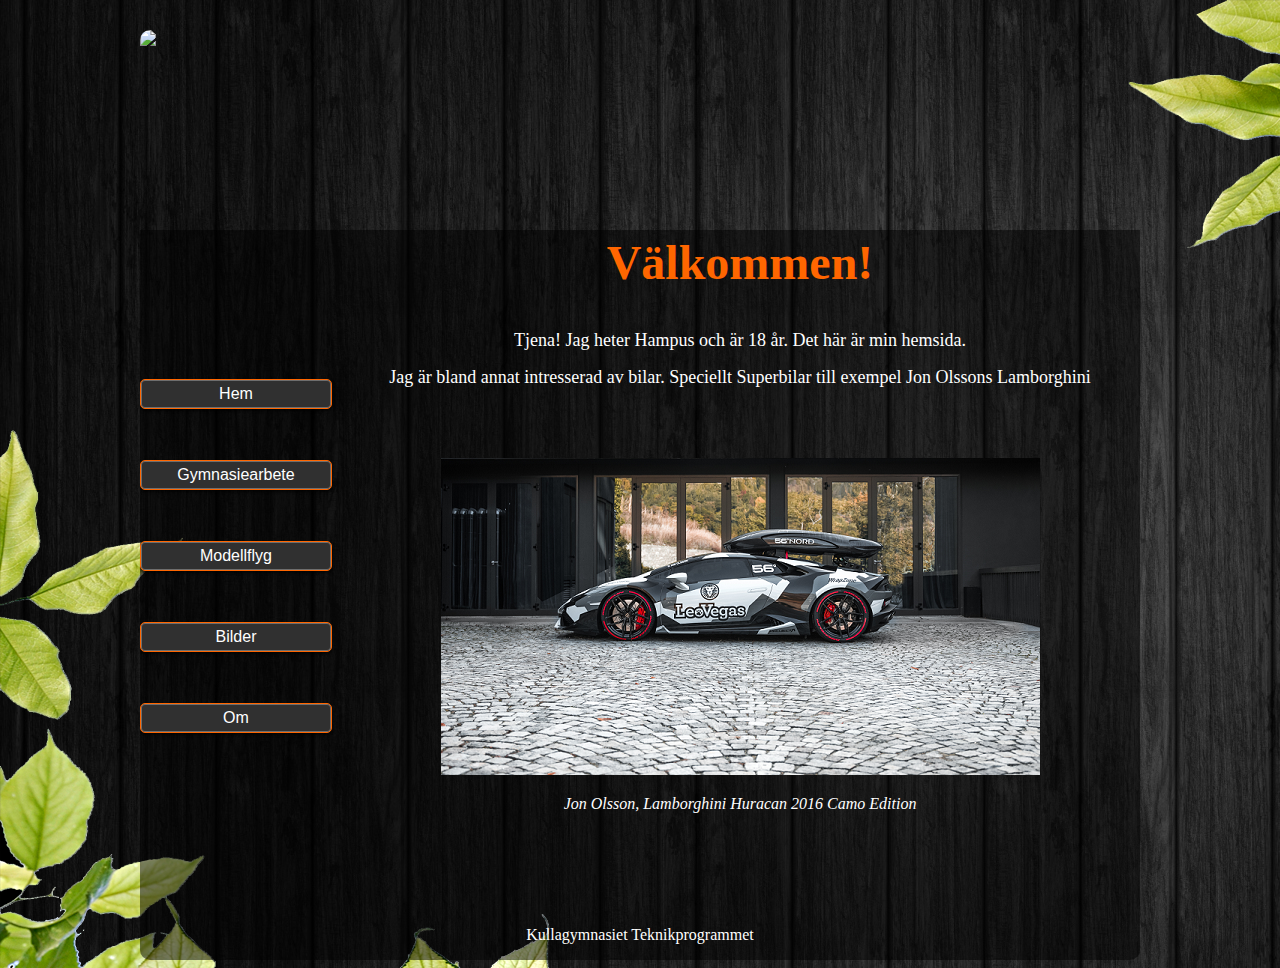
==== index.html @ 42a830ca "Update" ====
<!DOCTYPE html>
<head>

<meta http-equiv="content-type" name="viewport" content="width=device-width, initial-scale=1">
<meta charset="utf-8">


<link rel="stylesheet" type="text/css" href="layout.css">

<link rel="stylesheet" media="screen and (min-width: 1000px)" href="layout3.css">
<link rel="stylesheet" media="screen and (min-width: 501px) and (max-width: 999px)" href="layout.css">
<link rel="stylesheet" media="screen and (min-width: 300px) and (max-width: 500px)" href="layout.css">

<title>Hem</title>
</head>

<body>
<div class="blended_grid">
<div class="pageHeader">

<a href="index.html"><img src="img/PanoramaHead.jpg"></a>

</div>
<div class="pageLeftMenu">

<ul id="meny">
 <br>
 <br>
 <br>
 <br>
 <br>
 <br>
 <br>
 <br>
 <li><a href="index.html">Hem</a></li><br><br>
 <li><a href="gymnasiearbete.html">Gymnasiearbete</a></li><br><br>
 <li><a href="modellflyg.html">Modellflyg</a></li><br><br>
 <li><a href="bilder.html">Bilder</a></li><br><br>
 <li><a href="om.html">Om</a></li><br><br>
 </ul>

</div>
<div class="pageContent">

<center>
<h1><font color="#ff6600" size="16px"> Välkommen! </font></h1>

<br>

<p><font color="white" size="4px"> Tjena! Jag heter Hampus och är 18 år. Det här är min hemsida. </font></p>
<p><font color="white" size="4px"> Jag är bland annat intresserad av bilar. Speciellt Superbilar till exempel Jon Olssons Lamborghini </font></p>

<br>
<br>
<br>

<img id="Lambo" src="img/CasaLambo.png">
<p><font color="white"> <i> Jon Olsson, Lamborghini Huracan 2016 Camo Edition </i> </font></p>
</center>

</div>
<div class="pageFooter">

<center>
<p><font color="white"> Kullagymnasiet Teknikprogrammet </p>
</center>

</div>
</div>


</body>
</html>
---- layout.css ----
body{
	padding : 1;
	margin : 1;
	border : 0;
	background: url(img/Background.jpg);
}

@media all {


.blended_grid{
	display : block;
	width : 1000px;
	overflow : auto;
	margin : 30px auto 0 auto;
	border-radius: 10px;
}

.pageHeader{
	background6: url(img/PanoramaHead.jpg);
	float : left;
	clear : none;
	height : 200px;
	width : 1000px;
}


.pageLeftMenu{
	background-color : rgba(0, 0, 0, 0.5);
	float : left;
	clear : none;
	height : 680px;
	width : 200px;
}


.pageContent{
	background-color : rgba(0, 0, 0, 0.5);
	float : left;
	clear : none;
	height : 680px;
	width : 800px;
	padding: ;
}


.pageFooter{
	background-color : rgba(0, 0, 0, 0.5);
	float : left;
	clear : none;
	height : 50px;
	width : 1000px;
}

h1 {
	font-size: 8px;
}

/* CSS Meny, olika inställningar */
ul {
	margin: 0;
	padding: 0;
}


#meny li {
	list-style: none;
	margin: 5px 0 10px 0;
}


#meny li a {
	display: block;
	width: 170px;
	margin: 0;
	padding: 5px 10px 5px 10px;
	text-align: center;
	font-family: "Lucida Grande", "Lucida Sans Unicode", Helvetica, Arial, sans-serif;
	font-size: 16px;
	color: #303030;
	border-radius: 5px;
	border: 1px solid #ff6600;
	background: #303030;
	box-shadow: inset 0 0 0 1px rgba(255, 255, 255, 0.3), 0 2px 3px rgba(0,0,0,0.70);
}


#meny li a:hover {
	cursor: pointer;
	background: #ff6600;
	color: white;
}


#meny a:link, #meny a:visited {
	color: rgba(255,255,255,1);
	text-decoration: none;
}


#meny a:active {
	color: #ff6600;
}


#meny a#current {
	background: rgba(85,137,48,1);
}


/* Länkar visas som vanlig text */
a {
	text-decoration: none;
}

/* Text under bild i Lightbox */
#bildtext {
	text-align: center;
	font: Arial;
	font-size: 20px;
	color: white;
}

/* Bilder */
.thumb {
	max-width: 60%;
	max-height: 60%;
 }
 
 #photos {
	 line-height: 5;
	 column-count: 4;
 }
 
 #photos img {
	 width: 186px;
	 height: 60px;
 }

/* Lightbox "Gallery" */
.lightbox {
	display: none;
	
	position: fixed;
	z-index: 999;
	width: 100%;
	height: 100%;
	top: 0;
	left: 0;
	background: rgba(0,0,0,0.6);
}

/* Bild i Lightbox */
.lightbox img {
	max-width: 100%;
	max-height: 100%;
	margin-top: 15%;
}

/*  */
.lightbox:target {
	outline: none;
	display: block;
}

}

/* ----------- iPhone 6 ----------- */

/* Portrait and Landscape */
@media screen only 
  and (min-device-width: 375px) 
  and (max-device-width: 667px) 
  and (-webkit-min-device-pixel-ratio: 2) { 

}

/* Portrait */
@media screen only 
  and (min-device-width: 375px) 
  and (max-device-width: 667px) 
  and (-webkit-min-device-pixel-ratio: 2)
  and (orientation: portrait) { 

}

/* Landscape */
@media screen only  
  and (min-device-width: 375px) 
  and (max-device-width: 667px) 
  and (-webkit-min-device-pixel-ratio: 2)
  and (orientation: landscape) { 

}

/* ----------- iPhone 6+ ----------- */

/* Portrait and Landscape */
@media screen only  
  and (min-device-width: 414px) 
  and (max-device-width: 736px) 
  and (-webkit-min-device-pixel-ratio: 3) { 

}

/* Portrait */
@media screen only  
  and (min-device-width: 414px) 
  and (max-device-width: 736px) 
  and (-webkit-min-device-pixel-ratio: 3)
  and (orientation: portrait) { 

}

/* Landscape */
@media screen only 
  and (min-device-width: 414px) 
  and (max-device-width: 736px) 
  and (-webkit-min-device-pixel-ratio: 3)
  and (orientation: landscape) { 

}

/* ----------- Non-Retina Screens ----------- */
@media screen 
  and (min-device-width: 1200px) 
  and (max-device-width: 1600px) 
  and (-webkit-min-device-pixel-ratio: 1) { 
}

/* ----------- Retina Screens ----------- */
@media screen 
  and (min-device-width: 1200px) 
  and (max-device-width: 1600px) 
  and (-webkit-min-device-pixel-ratio: 2)
  and (min-resolution: 192dpi) { 
}
---- layout3.css ----
body{
	padding : 1;
	margin : 1;
	border : 0;
	background: url(img/Background1.png);
}
 
.blended_grid{
	display : block;
	width : 1000px;
	overflow : auto;
	margin : 30px auto 0 auto;
	border-radius: 10px;
}

.pageHeader{
	background6: url(PanoramaHead.jpg);
	float : left;
	clear : none;
	height : 200px;
	width : 1000px;
}


.pageLeftMenu{
	background-color : rgba(0, 0, 0, 0.5);
	float : left;
	clear : none;
	height : 680px;
	width : 200px;
}


.pageContent{
	background-color : rgba(0, 0, 0, 0.5);
	float : left;
	clear : none;
	height : 680px;
	width : 800px;
	padding: ;
}


.pageFooter{
	background-color : rgba(0, 0, 0, 0.5);
	float : left;
	clear : none;
	height : 50px;
	width : 1000px;
}

/* CSS Meny, olika inställningar */
ul {
	margin: 0;
	padding: 0;
}


#meny li {
	list-style: none;
	margin: 5px 0 10px 0;
}


#meny li a {
	display: block;
	width: 170px;
	margin: 0;
	padding: 5px 10px 5px 10px;
	text-align: center;
	font-family: "Lucida Grande", "Lucida Sans Unicode", Helvetica, Arial, sans-serif;
	font-size: 16px;
	color: #303030;
	border-radius: 5px;
	border: 1px solid #ff6600;
	background: #303030;
	box-shadow: inset 0 0 0 1px rgba(255, 255, 255, 0.3), 0 2px 3px rgba(0,0,0,0.70);
}


#meny li a:hover {
	cursor: pointer;
	background: #ff6600;
	color: white;
}


#meny a:link, #meny a:visited {
	color: rgba(255,255,255,1);
	text-decoration: none;
}


#meny a:active {
	color: #ff6600;
}


#meny a#current {
	background: rgba(85,137,48,1);
}


/* Länkar visas som vanlig text */
a {
	text-decoration: none;
}

/* Text under bild i Lightbox */
#bildtext {
	text-align: center;
	font: Arial;
	font-size: 20px;
	color: white;
}

/* Bilder */
.thumb {
	max-width: 60%;
	max-height: 60%;
 }
 
 #photos {
	 line-height: 5;
	 column-count: 4;
 }
 
 #photos img {
	 width: 186px;
	 height: 60px;
 }

/* Lightbox "Gallery" */
.lightbox {
	display: none;
	
	position: fixed;
	z-index: 999;
	width: 100%;
	height: 100%;
	top: 0;
	left: 0;
	background: rgba(0,0,0,0.6);
}

/* Bild i Lightbox */
.lightbox img {
	max-width: 100%;
	max-height: 100%;
	margin-top: 15%;
}

/*  */
.lightbox:target {
	outline: none;
	display: block;
}
---- layout.css ----
body{
	padding : 1;
	margin : 1;
	border : 0;
	background: url(img/Background.jpg);
}

@media all {


.blended_grid{
	display : block;
	width : 1000px;
	overflow : auto;
	margin : 30px auto 0 auto;
	border-radius: 10px;
}

.pageHeader{
	background6: url(img/PanoramaHead.jpg);
	float : left;
	clear : none;
	height : 200px;
	width : 1000px;
}


.pageLeftMenu{
	background-color : rgba(0, 0, 0, 0.5);
	float : left;
	clear : none;
	height : 680px;
	width : 200px;
}


.pageContent{
	background-color : rgba(0, 0, 0, 0.5);
	float : left;
	clear : none;
	height : 680px;
	width : 800px;
	padding: ;
}


.pageFooter{
	background-color : rgba(0, 0, 0, 0.5);
	float : left;
	clear : none;
	height : 50px;
	width : 1000px;
}

h1 {
	font-size: 8px;
}

/* CSS Meny, olika inställningar */
ul {
	margin: 0;
	padding: 0;
}


#meny li {
	list-style: none;
	margin: 5px 0 10px 0;
}


#meny li a {
	display: block;
	width: 170px;
	margin: 0;
	padding: 5px 10px 5px 10px;
	text-align: center;
	font-family: "Lucida Grande", "Lucida Sans Unicode", Helvetica, Arial, sans-serif;
	font-size: 16px;
	color: #303030;
	border-radius: 5px;
	border: 1px solid #ff6600;
	background: #303030;
	box-shadow: inset 0 0 0 1px rgba(255, 255, 255, 0.3), 0 2px 3px rgba(0,0,0,0.70);
}


#meny li a:hover {
	cursor: pointer;
	background: #ff6600;
	color: white;
}


#meny a:link, #meny a:visited {
	color: rgba(255,255,255,1);
	text-decoration: none;
}


#meny a:active {
	color: #ff6600;
}


#meny a#current {
	background: rgba(85,137,48,1);
}


/* Länkar visas som vanlig text */
a {
	text-decoration: none;
}

/* Text under bild i Lightbox */
#bildtext {
	text-align: center;
	font: Arial;
	font-size: 20px;
	color: white;
}

/* Bilder */
.thumb {
	max-width: 60%;
	max-height: 60%;
 }
 
 #photos {
	 line-height: 5;
	 column-count: 4;
 }
 
 #photos img {
	 width: 186px;
	 height: 60px;
 }

/* Lightbox "Gallery" */
.lightbox {
	display: none;
	
	position: fixed;
	z-index: 999;
	width: 100%;
	height: 100%;
	top: 0;
	left: 0;
	background: rgba(0,0,0,0.6);
}

/* Bild i Lightbox */
.lightbox img {
	max-width: 100%;
	max-height: 100%;
	margin-top: 15%;
}

/*  */
.lightbox:target {
	outline: none;
	display: block;
}

}

/* ----------- iPhone 6 ----------- */

/* Portrait and Landscape */
@media screen only 
  and (min-device-width: 375px) 
  and (max-device-width: 667px) 
  and (-webkit-min-device-pixel-ratio: 2) { 

}

/* Portrait */
@media screen only 
  and (min-device-width: 375px) 
  and (max-device-width: 667px) 
  and (-webkit-min-device-pixel-ratio: 2)
  and (orientation: portrait) { 

}

/* Landscape */
@media screen only  
  and (min-device-width: 375px) 
  and (max-device-width: 667px) 
  and (-webkit-min-device-pixel-ratio: 2)
  and (orientation: landscape) { 

}

/* ----------- iPhone 6+ ----------- */

/* Portrait and Landscape */
@media screen only  
  and (min-device-width: 414px) 
  and (max-device-width: 736px) 
  and (-webkit-min-device-pixel-ratio: 3) { 

}

/* Portrait */
@media screen only  
  and (min-device-width: 414px) 
  and (max-device-width: 736px) 
  and (-webkit-min-device-pixel-ratio: 3)
  and (orientation: portrait) { 

}

/* Landscape */
@media screen only 
  and (min-device-width: 414px) 
  and (max-device-width: 736px) 
  and (-webkit-min-device-pixel-ratio: 3)
  and (orientation: landscape) { 

}

/* ----------- Non-Retina Screens ----------- */
@media screen 
  and (min-device-width: 1200px) 
  and (max-device-width: 1600px) 
  and (-webkit-min-device-pixel-ratio: 1) { 
}

/* ----------- Retina Screens ----------- */
@media screen 
  and (min-device-width: 1200px) 
  and (max-device-width: 1600px) 
  and (-webkit-min-device-pixel-ratio: 2)
  and (min-resolution: 192dpi) { 
}
---- layout.css ----
body{
	padding : 1;
	margin : 1;
	border : 0;
	background: url(img/Background.jpg);
}

@media all {


.blended_grid{
	display : block;
	width : 1000px;
	overflow : auto;
	margin : 30px auto 0 auto;
	border-radius: 10px;
}

.pageHeader{
	background6: url(img/PanoramaHead.jpg);
	float : left;
	clear : none;
	height : 200px;
	width : 1000px;
}


.pageLeftMenu{
	background-color : rgba(0, 0, 0, 0.5);
	float : left;
	clear : none;
	height : 680px;
	width : 200px;
}


.pageContent{
	background-color : rgba(0, 0, 0, 0.5);
	float : left;
	clear : none;
	height : 680px;
	width : 800px;
	padding: ;
}


.pageFooter{
	background-color : rgba(0, 0, 0, 0.5);
	float : left;
	clear : none;
	height : 50px;
	width : 1000px;
}

h1 {
	font-size: 8px;
}

/* CSS Meny, olika inställningar */
ul {
	margin: 0;
	padding: 0;
}


#meny li {
	list-style: none;
	margin: 5px 0 10px 0;
}


#meny li a {
	display: block;
	width: 170px;
	margin: 0;
	padding: 5px 10px 5px 10px;
	text-align: center;
	font-family: "Lucida Grande", "Lucida Sans Unicode", Helvetica, Arial, sans-serif;
	font-size: 16px;
	color: #303030;
	border-radius: 5px;
	border: 1px solid #ff6600;
	background: #303030;
	box-shadow: inset 0 0 0 1px rgba(255, 255, 255, 0.3), 0 2px 3px rgba(0,0,0,0.70);
}


#meny li a:hover {
	cursor: pointer;
	background: #ff6600;
	color: white;
}


#meny a:link, #meny a:visited {
	color: rgba(255,255,255,1);
	text-decoration: none;
}


#meny a:active {
	color: #ff6600;
}


#meny a#current {
	background: rgba(85,137,48,1);
}


/* Länkar visas som vanlig text */
a {
	text-decoration: none;
}

/* Text under bild i Lightbox */
#bildtext {
	text-align: center;
	font: Arial;
	font-size: 20px;
	color: white;
}

/* Bilder */
.thumb {
	max-width: 60%;
	max-height: 60%;
 }
 
 #photos {
	 line-height: 5;
	 column-count: 4;
 }
 
 #photos img {
	 width: 186px;
	 height: 60px;
 }

/* Lightbox "Gallery" */
.lightbox {
	display: none;
	
	position: fixed;
	z-index: 999;
	width: 100%;
	height: 100%;
	top: 0;
	left: 0;
	background: rgba(0,0,0,0.6);
}

/* Bild i Lightbox */
.lightbox img {
	max-width: 100%;
	max-height: 100%;
	margin-top: 15%;
}

/*  */
.lightbox:target {
	outline: none;
	display: block;
}

}

/* ----------- iPhone 6 ----------- */

/* Portrait and Landscape */
@media screen only 
  and (min-device-width: 375px) 
  and (max-device-width: 667px) 
  and (-webkit-min-device-pixel-ratio: 2) { 

}

/* Portrait */
@media screen only 
  and (min-device-width: 375px) 
  and (max-device-width: 667px) 
  and (-webkit-min-device-pixel-ratio: 2)
  and (orientation: portrait) { 

}

/* Landscape */
@media screen only  
  and (min-device-width: 375px) 
  and (max-device-width: 667px) 
  and (-webkit-min-device-pixel-ratio: 2)
  and (orientation: landscape) { 

}

/* ----------- iPhone 6+ ----------- */

/* Portrait and Landscape */
@media screen only  
  and (min-device-width: 414px) 
  and (max-device-width: 736px) 
  and (-webkit-min-device-pixel-ratio: 3) { 

}

/* Portrait */
@media screen only  
  and (min-device-width: 414px) 
  and (max-device-width: 736px) 
  and (-webkit-min-device-pixel-ratio: 3)
  and (orientation: portrait) { 

}

/* Landscape */
@media screen only 
  and (min-device-width: 414px) 
  and (max-device-width: 736px) 
  and (-webkit-min-device-pixel-ratio: 3)
  and (orientation: landscape) { 

}

/* ----------- Non-Retina Screens ----------- */
@media screen 
  and (min-device-width: 1200px) 
  and (max-device-width: 1600px) 
  and (-webkit-min-device-pixel-ratio: 1) { 
}

/* ----------- Retina Screens ----------- */
@media screen 
  and (min-device-width: 1200px) 
  and (max-device-width: 1600px) 
  and (-webkit-min-device-pixel-ratio: 2)
  and (min-resolution: 192dpi) { 
}
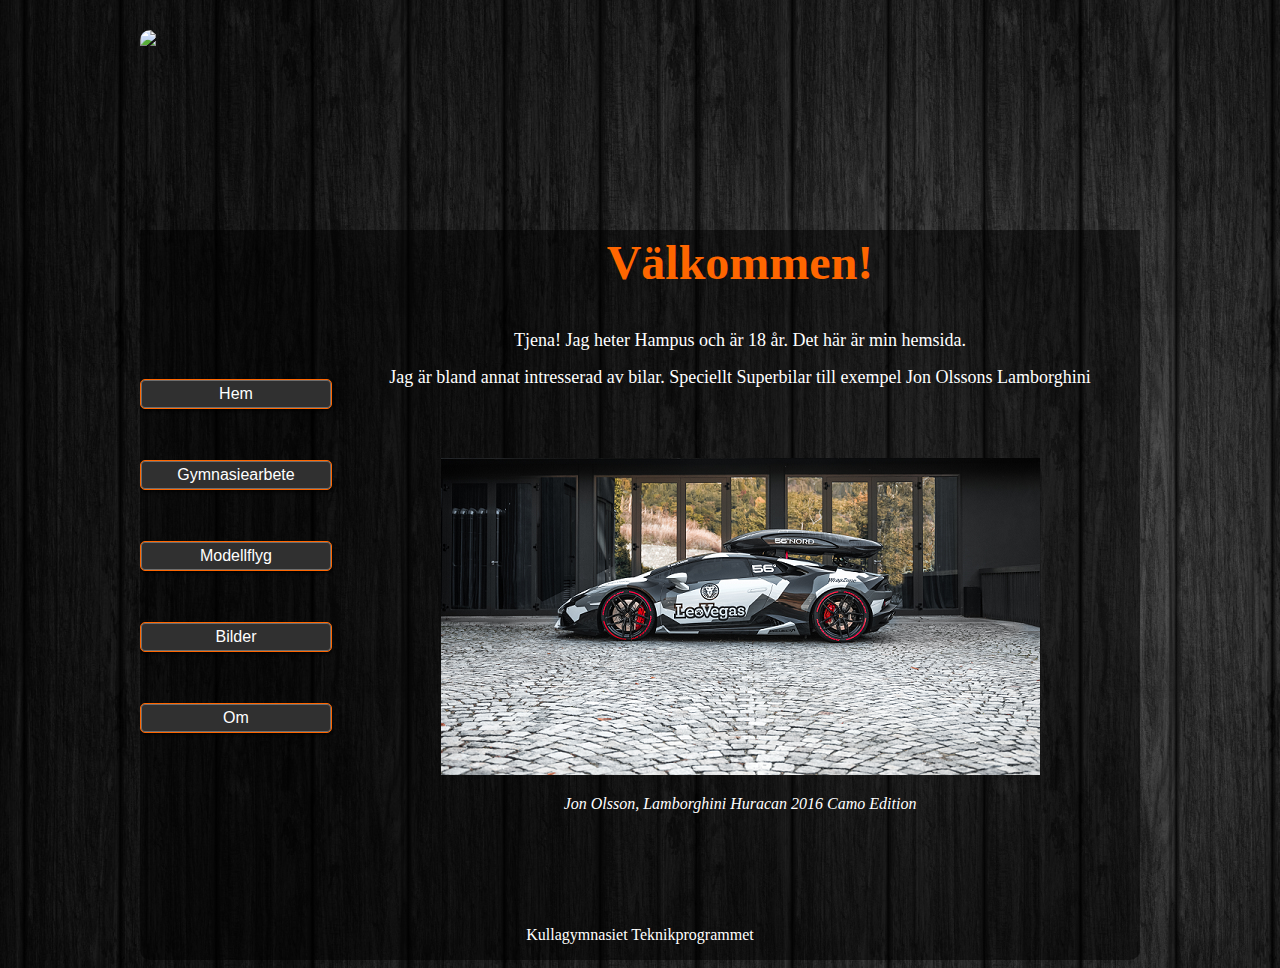
==== commit 97102d5d: "Media Update - Desktop, Laptop, iPhone 6" ====
--- a/index.html
+++ b/index.html
@@ -5,11 +5,11 @@
 <meta charset="utf-8">
 
 
-<link rel="stylesheet" type="text/css" href="layout.css">
+<link rel="stylesheet" type="text/css" href="layout33.css">
 
-<link rel="stylesheet" media="screen and (min-width: 1000px)" href="layout3.css">
-<link rel="stylesheet" media="screen and (min-width: 501px) and (max-width: 999px)" href="layout.css">
-<link rel="stylesheet" media="screen and (min-width: 300px) and (max-width: 500px)" href="layout.css">
+<link rel="stylesheet" media="screen and (min-width: 1600px) and (max-device-width: 2000px)" href="layout3.css">
+<link rel="stylesheet" media="screen and (min-width: 1200px) and (max-width: 2000px)" href="layout2.css">
+<link rel="stylesheet" media="screen and (min-width: 375px) and (max-width: 667px)" href="layout.css">
 
 <title>Hem</title>
 </head>
--- a/layout2.css
+++ b/layout2.css
@@ -0,0 +1,170 @@
+body{
+	padding : 1;
+	margin : 1;
+	border : 0;
+	background: url(img/Background.jpg);
+}
+
+/* ----------- Laptops Non-Retina ----------- */
+@media screen 
+  and (min-device-width: 1200px) 
+  and (max-device-width: 1600px) 
+  and (-webkit-min-device-pixel-ratio: 1) {
+
+	
+.blended_grid{
+	display : block;
+	width : 1000px;
+	overflow : auto;
+	margin : 30px auto 0 auto;
+	border-radius: 10px;
+}
+
+.pageHeader{
+	background6: url(img/PanoramaHead.jpg);
+	float : left;
+	clear : none;
+	height : 200px;
+	width : 1000px;
+}
+
+
+.pageLeftMenu{
+	background-color : rgba(0, 0, 0, 0.5);
+	float : left;
+	clear : none;
+	height : 680px;
+	width : 200px;
+}
+
+
+.pageContent{
+	background-color : rgba(0, 0, 0, 0.5);
+	float : left;
+	clear : none;
+	height : 680px;
+	width : 800px;
+	padding: ;
+}
+
+
+.pageFooter{
+	background-color : rgba(0, 0, 0, 0.5);
+	float : left;
+	clear : none;
+	height : 50px;
+	width : 1000px;
+}
+
+h1 {
+	font-size: 8px;
+}
+
+/* CSS Meny, olika inställningar */
+ul {
+	margin: 0;
+	padding: 0;
+}
+
+
+#meny li {
+	list-style: none;
+	margin: 5px 0 10px 0;
+}
+
+
+#meny li a {
+	display: block;
+	width: 170px;
+	margin: 0;
+	padding: 5px 10px 5px 10px;
+	text-align: center;
+	font-family: "Lucida Grande", "Lucida Sans Unicode", Helvetica, Arial, sans-serif;
+	font-size: 16px;
+	color: #303030;
+	border-radius: 5px;
+	border: 1px solid #ff6600;
+	background: #303030;
+	box-shadow: inset 0 0 0 1px rgba(255, 255, 255, 0.3), 0 2px 3px rgba(0,0,0,0.70);
+}
+
+
+#meny li a:hover {
+	cursor: pointer;
+	background: #ff6600;
+	color: white;
+}
+
+
+#meny a:link, #meny a:visited {
+	color: rgba(255,255,255,1);
+	text-decoration: none;
+}
+
+
+#meny a:active {
+	color: #ff6600;
+}
+
+
+#meny a#current {
+	background: rgba(85,137,48,1);
+}
+
+
+/* Länkar visas som vanlig text */
+a {
+	text-decoration: none;
+}
+
+/* Text under bild i Lightbox */
+#bildtext {
+	text-align: center;
+	font: Arial;
+	font-size: 20px;
+	color: white;
+}
+
+/* Bilder */
+.thumb {
+	max-width: 60%;
+	max-height: 60%;
+ }
+ 
+ #photos {
+	 line-height: 5;
+	 column-count: 4;
+ }
+ 
+ #photos img {
+	 width: 186px;
+	 height: 60px;
+ }
+
+/* Lightbox "Gallery" */
+.lightbox {
+	display: none;
+	
+	position: fixed;
+	z-index: 999;
+	width: 100%;
+	height: 100%;
+	top: 0;
+	left: 0;
+	background: rgba(0,0,0,0.6);
+}
+
+/* Bild i Lightbox */
+.lightbox img {
+	max-width: 100%;
+	max-height: 100%;
+	margin-top: 15%;
+}
+
+/*  */
+.lightbox:target {
+	outline: none;
+	display: block;
+}
+
+}--- a/layout.css
+++ b/layout.css
@@ -5,7 +5,13 @@
 	background: url(img/Background.jpg);
 }
 
-@media all {
+/* ----------- iPhone 6 ----------- */
+
+/* Portrait and Landscape */
+@media screen only 
+  and (min-device-width: 375px) 
+  and (max-device-width: 667px) 
+  and (-webkit-min-device-pixel-ratio: 2) { 
 
 
 .blended_grid{
@@ -165,73 +171,4 @@
 
 }
 
-/* ----------- iPhone 6 ----------- */
 
-/* Portrait and Landscape */
-@media screen only 
-  and (min-device-width: 375px) 
-  and (max-device-width: 667px) 
-  and (-webkit-min-device-pixel-ratio: 2) { 
-
-}
-
-/* Portrait */
-@media screen only 
-  and (min-device-width: 375px) 
-  and (max-device-width: 667px) 
-  and (-webkit-min-device-pixel-ratio: 2)
-  and (orientation: portrait) { 
-
-}
-
-/* Landscape */
-@media screen only  
-  and (min-device-width: 375px) 
-  and (max-device-width: 667px) 
-  and (-webkit-min-device-pixel-ratio: 2)
-  and (orientation: landscape) { 
-
-}
-
-/* ----------- iPhone 6+ ----------- */
-
-/* Portrait and Landscape */
-@media screen only  
-  and (min-device-width: 414px) 
-  and (max-device-width: 736px) 
-  and (-webkit-min-device-pixel-ratio: 3) { 
-
-}
-
-/* Portrait */
-@media screen only  
-  and (min-device-width: 414px) 
-  and (max-device-width: 736px) 
-  and (-webkit-min-device-pixel-ratio: 3)
-  and (orientation: portrait) { 
-
-}
-
-/* Landscape */
-@media screen only 
-  and (min-device-width: 414px) 
-  and (max-device-width: 736px) 
-  and (-webkit-min-device-pixel-ratio: 3)
-  and (orientation: landscape) { 
-
-}
-
-/* ----------- Non-Retina Screens ----------- */
-@media screen 
-  and (min-device-width: 1200px) 
-  and (max-device-width: 1600px) 
-  and (-webkit-min-device-pixel-ratio: 1) { 
-}
-
-/* ----------- Retina Screens ----------- */
-@media screen 
-  and (min-device-width: 1200px) 
-  and (max-device-width: 1600px) 
-  and (-webkit-min-device-pixel-ratio: 2)
-  and (min-resolution: 192dpi) { 
-}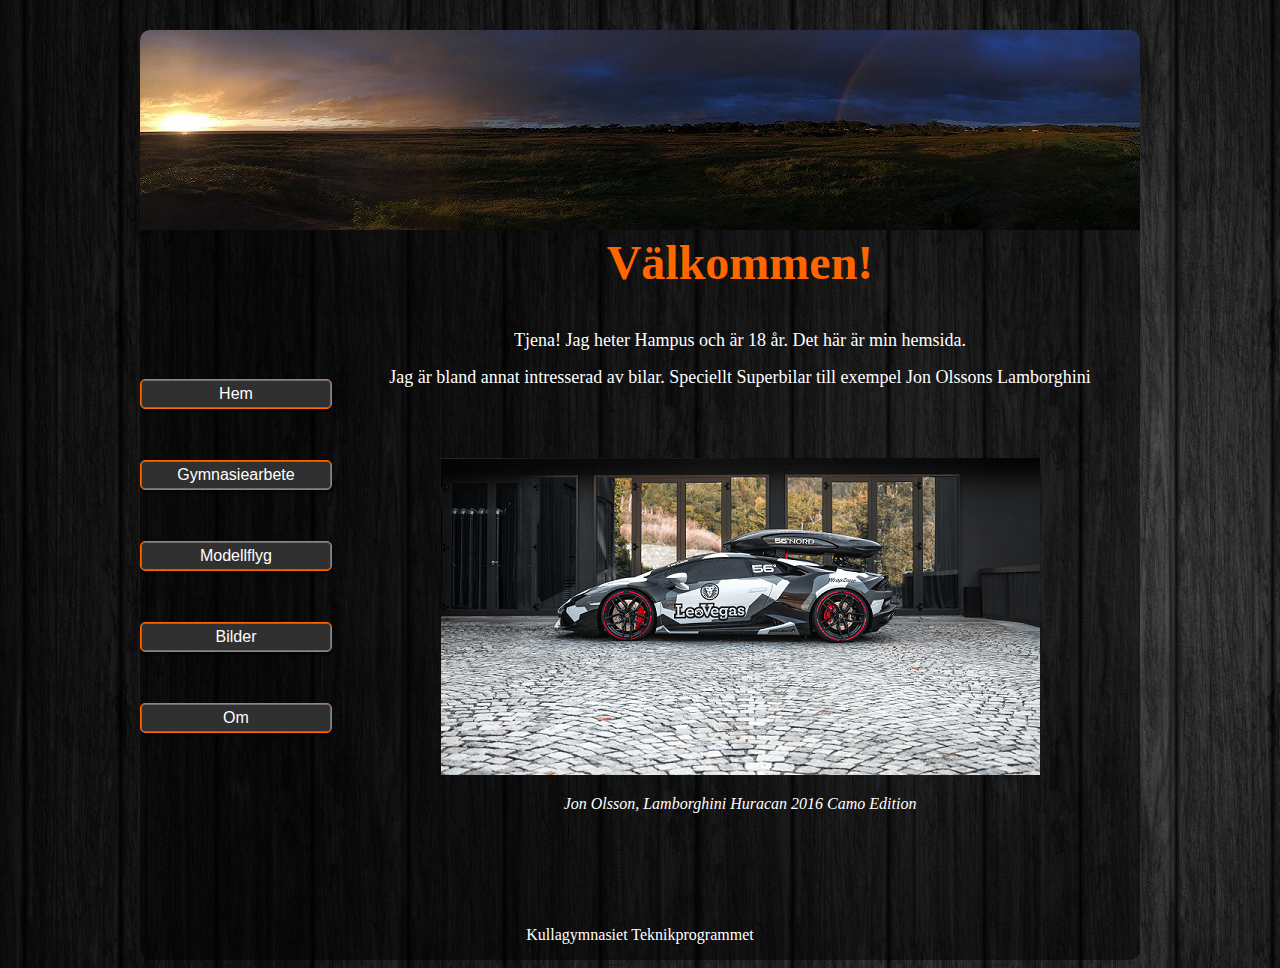
==== commit 696ae959: "Update index.html" ====
--- a/index.html
+++ b/index.html
@@ -18,20 +18,14 @@
 <div class="blended_grid">
 <div class="pageHeader">
 
-<a href="index.html"><img src="img/PanoramaHead.jpg"></a>
+<a href="index.html"><img src="img/PanoramaHead.JPG"></a>
 
 </div>
 <div class="pageLeftMenu">
 
 <ul id="meny">
- <br>
- <br>
- <br>
- <br>
- <br>
- <br>
- <br>
- <br>
+ <br> <br> <br> <br> <br> <br> <br> <br>
+
  <li><a href="index.html">Hem</a></li><br><br>
  <li><a href="gymnasiearbete.html">Gymnasiearbete</a></li><br><br>
  <li><a href="modellflyg.html">Modellflyg</a></li><br><br>
@@ -70,4 +64,4 @@
 
 
 </body>
-</html>+</html>
--- a/layout3.css
+++ b/layout3.css
@@ -2,9 +2,15 @@
 	padding : 1;
 	margin : 1;
 	border : 0;
-	background: url(img/Background1.png);
+	background: url(img/Background.jpg);
 }
- 
+
+/* ----------- Desktop Above 1600px ----------- */
+@media screen 
+  and (min-device-width: 1600px) 
+  and (max-device-width: 2000px) 
+  and (-webkit-min-device-pixel-ratio: 1) {
+	
 .blended_grid{
 	display : block;
 	width : 1000px;
@@ -14,7 +20,6 @@
 }
 
 .pageHeader{
-	background6: url(PanoramaHead.jpg);
 	float : left;
 	clear : none;
 	height : 200px;
@@ -47,6 +52,10 @@
 	clear : none;
 	height : 50px;
 	width : 1000px;
+}
+
+h1 {
+	font-size: 8px;
 }
 
 /* CSS Meny, olika inställningar */
@@ -154,4 +163,6 @@
 .lightbox:target {
 	outline: none;
 	display: block;
+}
+
 }--- a/layout2.css
+++ b/layout2.css
@@ -21,7 +21,6 @@
 }
 
 .pageHeader{
-	background6: url(img/PanoramaHead.jpg);
 	float : left;
 	clear : none;
 	height : 200px;
--- a/layout.css
+++ b/layout.css
@@ -23,7 +23,6 @@
 }
 
 .pageHeader{
-	background6: url(img/PanoramaHead.jpg);
 	float : left;
 	clear : none;
 	height : 200px;
@@ -46,7 +45,6 @@
 	clear : none;
 	height : 680px;
 	width : 800px;
-	padding: ;
 }
 
 
@@ -64,21 +62,15 @@
 
 /* CSS Meny, olika inställningar */
 ul {
-	margin: 0;
+	margin: auto;
 	padding: 0;
-}
-
-
-#meny li {
-	list-style: none;
-	margin: 5px 0 10px 0;
 }
 
 
 #meny li a {
 	display: block;
-	width: 170px;
-	margin: 0;
+	width: 60px;
+	margin: auto;
 	padding: 5px 10px 5px 10px;
 	text-align: center;
 	font-family: "Lucida Grande", "Lucida Sans Unicode", Helvetica, Arial, sans-serif;
@@ -112,6 +104,9 @@
 #meny a#current {
 	background: rgba(85,137,48,1);
 }
+
+} /* slutTag Horizontel Mobil Meny */
+
 
 
 /* Länkar visas som vanlig text */
@@ -168,7 +163,6 @@
 	outline: none;
 	display: block;
 }
-
 }
 
 
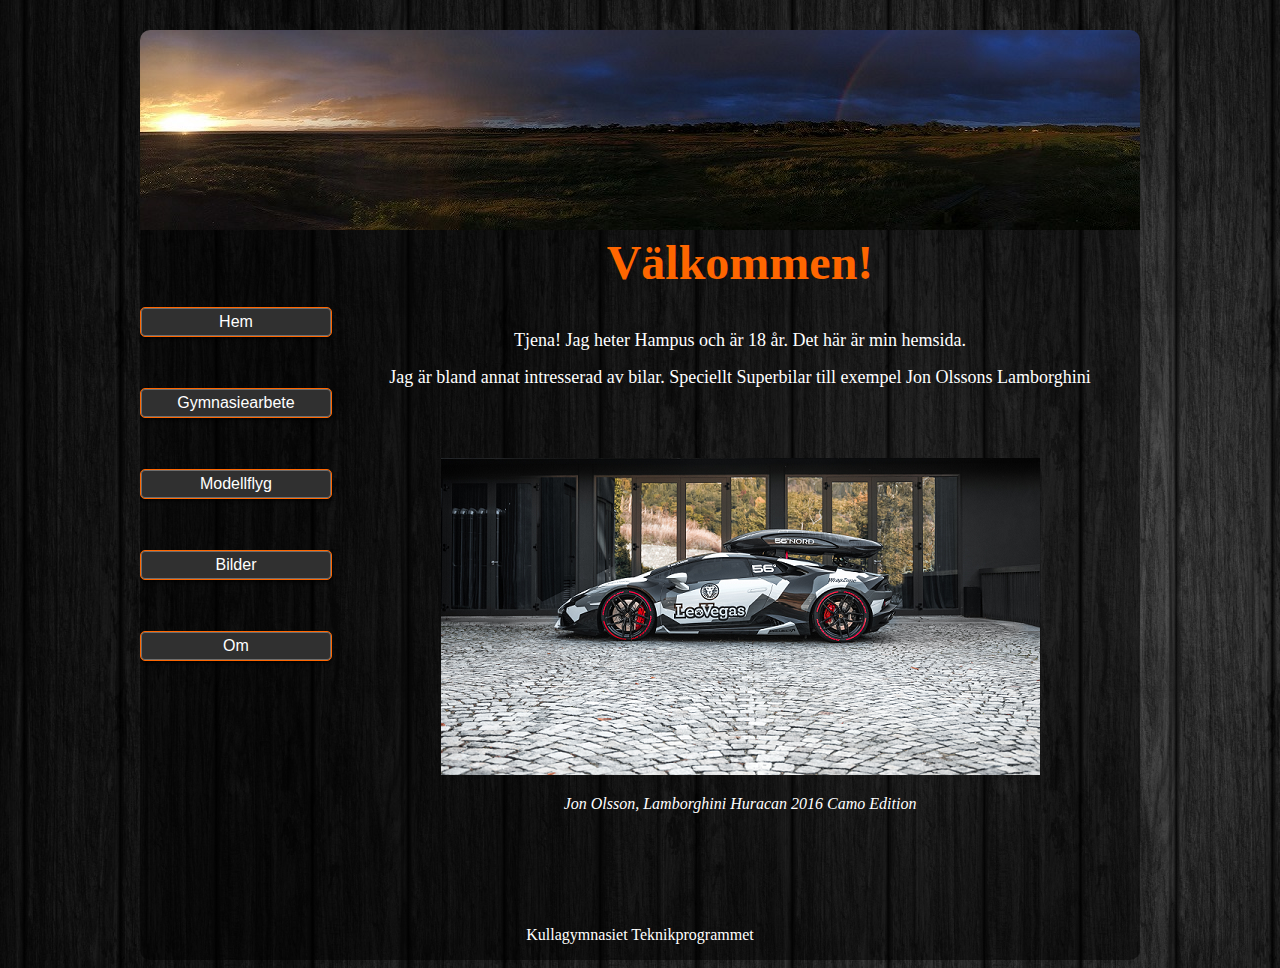
==== commit a99ca6cb: "Update index.html" ====
--- a/index.html
+++ b/index.html
@@ -24,7 +24,7 @@
 <div class="pageLeftMenu">
 
 <ul id="meny">
- <br> <br> <br> <br> <br> <br> <br> <br>
+ <br> <br> <br> <br>
 
  <li><a href="index.html">Hem</a></li><br><br>
  <li><a href="gymnasiearbete.html">Gymnasiearbete</a></li><br><br>
--- a/layout.css
+++ b/layout.css
@@ -9,7 +9,7 @@
 
 /* Portrait and Landscape */
 @media screen only 
-  and (min-device-width: 375px) 
+  and (min-device-width: 300px) 
   and (max-device-width: 667px) 
   and (-webkit-min-device-pixel-ratio: 2) { 
 
@@ -62,19 +62,29 @@
 
 /* CSS Meny, olika inställningar */
 ul {
+	list-style-type: none;
 	margin: auto;
 	padding: 0;
+	position: absolute;
+}
+	  
+li {
+	display: inline-block;
+	float: left;
+	margin-right: 1px;
 }
 
-
+/* anpassa för mobilen i (#meny li a) */
+	  
 #meny li a {
 	display: block;
-	width: 60px;
+	min-width: 90px;
+	height: 50px;
 	margin: auto;
 	padding: 5px 10px 5px 10px;
 	text-align: center;
 	font-family: "Lucida Grande", "Lucida Sans Unicode", Helvetica, Arial, sans-serif;
-	font-size: 16px;
+	font-size: 4px;
 	color: #303030;
 	border-radius: 5px;
 	border: 1px solid #ff6600;
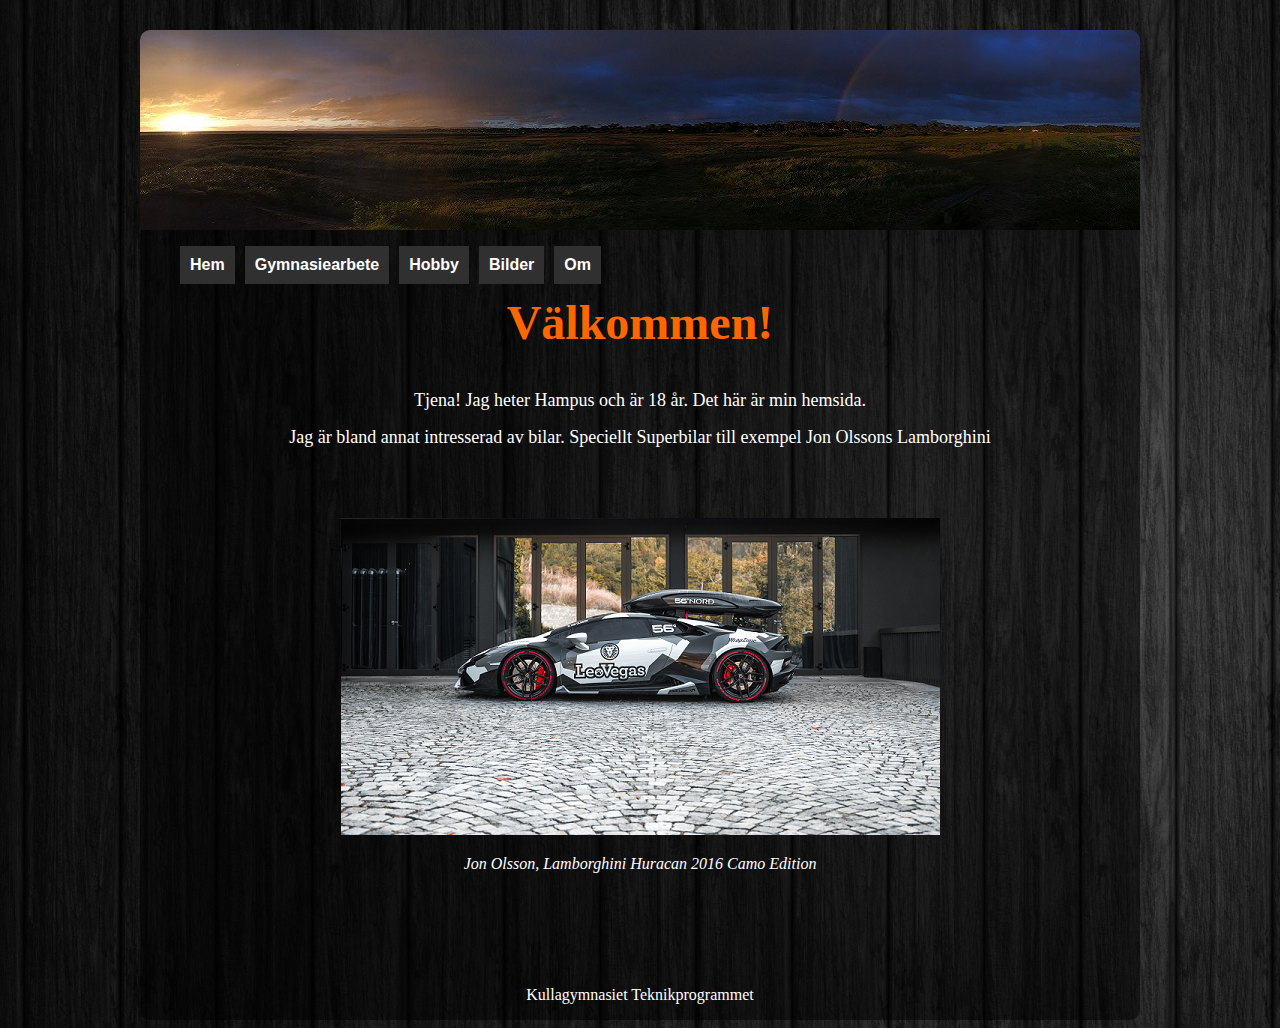
==== commit dfcbb0ec: "Reworked" ====
--- a/index.html
+++ b/index.html
@@ -5,11 +5,9 @@
 <meta charset="utf-8">
 
 
-<link rel="stylesheet" type="text/css" href="layout33.css">
-
 <link rel="stylesheet" media="screen and (min-width: 1600px) and (max-device-width: 2000px)" href="layout3.css">
-<link rel="stylesheet" media="screen and (min-width: 1200px) and (max-width: 2000px)" href="layout2.css">
-<link rel="stylesheet" media="screen and (min-width: 375px) and (max-width: 667px)" href="layout.css">
+<link rel="stylesheet" media="screen and (min-width: 1200px) and (max-width: 1600px)" href="layout2.css">
+<link rel="stylesheet" media="screen and (min-width: 300px) and (max-width: 667px)" href="layout.css">
 
 <title>Hem</title>
 </head>
@@ -21,17 +19,40 @@
 <a href="index.html"><img src="img/PanoramaHead.JPG"></a>
 
 </div>
-<div class="pageLeftMenu">
+<div class="pageHorizontalMenu">
+
+<center>
 
 <ul id="meny">
- <br> <br> <br> <br>
 
- <li><a href="index.html">Hem</a></li><br><br>
- <li><a href="gymnasiearbete.html">Gymnasiearbete</a></li><br><br>
- <li><a href="modellflyg.html">Modellflyg</a></li><br><br>
- <li><a href="bilder.html">Bilder</a></li><br><br>
- <li><a href="om.html">Om</a></li><br><br>
- </ul>
+ <li>
+	<a href="index.html">Hem</a>
+ </li>
+ 
+ <li>
+	<a href="gymnasiearbete.html">Gymnasiearbete</a>
+ </li>
+ 
+ <li>
+	<a href="modellflyg.html">Hobby</a>
+ </li>
+ 
+ <li>
+	<a href="bilder.html">Bilder</a>
+ 
+		<ul>
+			<li><a href="Hobby.html">Radiostyrt</a></li>
+			<li><a href="Bat.html">Båtar</a></li>
+			<li><a href="Panorama.html">Panorama / Timelapse</a></li>
+		</ul>
+ </li>
+ <li>
+	<a href="om.html">Om</a>
+ </li>
+ 
+</ul>
+
+</center>
 
 </div>
 <div class="pageContent">
--- a/layout3.css
+++ b/layout3.css
@@ -31,8 +31,8 @@
 	background-color : rgba(0, 0, 0, 0.5);
 	float : left;
 	clear : none;
-	height : 680px;
-	width : 200px;
+	height : 40px;
+	width : 1000px;
 }
 
 
@@ -41,8 +41,7 @@
 	float : left;
 	clear : none;
 	height : 680px;
-	width : 800px;
-	padding: ;
+	width : 1000px;
 }
 
 
@@ -58,32 +57,33 @@
 	font-size: 8px;
 }
 
-/* CSS Meny, olika inställningar */
-ul {
-	margin: 0;
-	padding: 0;
+/* CSS Meny Inställningar */
+
+
+#meny {
+	list-style: none;
+	font-weight: bold;
+	margin-bottom: 10px;
+	float: left;
+	width: 100%;
+	position: relative;
+	z-index: 5;
 }
 
-
 #meny li {
-	list-style: none;
-	margin: 5px 0 10px 0;
+	float: left;
+	margin-right: 10px;
+	position: relative;
 }
-
-
-#meny li a {
+	  
+#meny a {
 	display: block;
-	width: 170px;
-	margin: 0;
-	padding: 5px 10px 5px 10px;
 	text-align: center;
 	font-family: "Lucida Grande", "Lucida Sans Unicode", Helvetica, Arial, sans-serif;
-	font-size: 16px;
-	color: #303030;
-	border-radius: 5px;
-	border: 1px solid #ff6600;
+	color: white;
 	background: #303030;
-	box-shadow: inset 0 0 0 1px rgba(255, 255, 255, 0.3), 0 2px 3px rgba(0,0,0,0.70);
+    padding: 10px;
+	text-decoration: none;
 }
 
 
@@ -91,28 +91,53 @@
 	cursor: pointer;
 	background: #ff6600;
 	color: white;
-}
-
-
-#meny a:link, #meny a:visited {
-	color: rgba(255,255,255,1);
 	text-decoration: none;
 }
 
+/* DROPDOWN */
 
-#meny a:active {
-	color: #ff6600;
+#meny ul {
+	background: #303030; /* Byter BakgrundsFärg på Huvudkategori */
+	background: rgba(255, 255, 255, 0);
+	list-style: none;
+	position: absolute;
+	left: -9999px;	/* När DROPDOWN inte används är den placerad långt utanför skärmen */
 }
 
+#meny ul li {
+	padding-top: 10px;
+	float: none;
+}
 
-#meny a#current {
-	background: rgba(85,137,48,1);
+#meny ul a {
+	white-space: nowrap; /* Gör så att texten inte byter rad */
 }
+
+#meny li:hover ul {
+	left: 0;
+}
+
+#meny li:hover a {
+	background: #ff6600; /* Byter Färg på Huvudkategori (på :hover) */
+	text-decoration: none;
+}
+
+#meny li:hover ul a {
+	text-decoration: none;
+}
+
+#meny li:hover ul li a:hover {
+	background: #303030; /* Byter Färg på Underkategori (på :hover) */
+}
+
+} /* slutTag Horizontel Desktop Meny */
+
 
 
 /* Länkar visas som vanlig text */
 a {
 	text-decoration: none;
+	cursor: pointer;
 }
 
 /* Text under bild i Lightbox */
--- a/layout2.css
+++ b/layout2.css
@@ -28,12 +28,12 @@
 }
 
 
-.pageLeftMenu{
+.pageHorizontalMenu{
 	background-color : rgba(0, 0, 0, 0.5);
 	float : left;
 	clear : none;
-	height : 680px;
-	width : 200px;
+	height : 60px;
+	width : 1000px;
 }
 
 
@@ -42,8 +42,7 @@
 	float : left;
 	clear : none;
 	height : 680px;
-	width : 800px;
-	padding: ;
+	width : 1000px;
 }
 
 
@@ -55,36 +54,41 @@
 	width : 1000px;
 }
 
+
+
+
+
 h1 {
 	font-size: 8px;
 }
 
-/* CSS Meny, olika inställningar */
-ul {
-	margin: 0;
-	padding: 0;
+/* CSS Meny Inställningar */
+
+
+#meny {
+	list-style: none;
+	font-weight: bold;
+	margin-bottom: 10px;
+	float: left;
+	width: 100%;
+	position: relative;
+	z-index: 5;
 }
 
-
 #meny li {
-	list-style: none;
-	margin: 5px 0 10px 0;
+	float: left;
+	margin-right: 10px;
+	position: relative;
 }
-
-
-#meny li a {
+	  
+#meny a {
 	display: block;
-	width: 170px;
-	margin: 0;
-	padding: 5px 10px 5px 10px;
 	text-align: center;
 	font-family: "Lucida Grande", "Lucida Sans Unicode", Helvetica, Arial, sans-serif;
-	font-size: 16px;
-	color: #303030;
-	border-radius: 5px;
-	border: 1px solid #ff6600;
+	color: white;
 	background: #303030;
-	box-shadow: inset 0 0 0 1px rgba(255, 255, 255, 0.3), 0 2px 3px rgba(0,0,0,0.70);
+    padding: 10px;
+	text-decoration: none;
 }
 
 
@@ -92,28 +96,53 @@
 	cursor: pointer;
 	background: #ff6600;
 	color: white;
-}
-
-
-#meny a:link, #meny a:visited {
-	color: rgba(255,255,255,1);
 	text-decoration: none;
 }
 
+/* DROPDOWN */
 
-#meny a:active {
-	color: #ff6600;
+#meny ul {
+	background: #303030; /* Byter BakgrundsFärg på Huvudkategori */
+	background: rgba(255, 255, 255, 0);
+	list-style: none;
+	position: absolute;
+	left: -9999px;	/* När DROPDOWN inte används är den placerad långt utanför skärmen */
 }
 
+#meny ul li {
+	padding-top: 10px;
+	float: none;
+}
 
-#meny a#current {
-	background: rgba(85,137,48,1);
+#meny ul a {
+	white-space: nowrap; /* Gör så att texten inte byter rad */
 }
+
+#meny li:hover ul {
+	left: 0;
+}
+
+#meny li:hover a {
+	background: #ff6600; /* Byter Färg på Huvudkategori (på :hover) */
+	text-decoration: none;
+}
+
+#meny li:hover ul a {
+	text-decoration: none;
+}
+
+#meny li:hover ul li a:hover {
+	background: #303030; /* Byter Färg på Underkategori (på :hover) */
+}
+
+} /* slutTag Horizontel Laptop Meny */
+
 
 
 /* Länkar visas som vanlig text */
 a {
 	text-decoration: none;
+	cursor: pointer;
 }
 
 /* Text under bild i Lightbox */
--- a/layout.css
+++ b/layout.css
@@ -9,8 +9,8 @@
 
 /* Portrait and Landscape */
 @media screen only 
-  and (min-device-width: 300px) 
-  and (max-device-width: 667px) 
+  and (min-device-width: 100px) 
+  and (max-device-width: 700px) 
   and (-webkit-min-device-pixel-ratio: 2) { 
 
 
@@ -25,7 +25,7 @@
 .pageHeader{
 	float : left;
 	clear : none;
-	height : 200px;
+	height : 133px;
 	width : 1000px;
 }
 
@@ -34,8 +34,8 @@
 	background-color : rgba(0, 0, 0, 0.5);
 	float : left;
 	clear : none;
-	height : 680px;
-	width : 200px;
+	height : 40px;
+	width : 1000px;
 }
 
 
@@ -44,7 +44,7 @@
 	float : left;
 	clear : none;
 	height : 680px;
-	width : 800px;
+	width : 1000px;
 }
 
 
@@ -60,36 +60,33 @@
 	font-size: 8px;
 }
 
-/* CSS Meny, olika inställningar */
-ul {
-	list-style-type: none;
-	margin: auto;
-	padding: 0;
-	position: absolute;
+/* CSS Meny Inställningar */
+
+
+#meny {
+	list-style: none;
+	font-weight: bold;
+	margin-bottom: 10px;
+	float: left;
+	width: 100%;
+	position: relative;
+	z-index: 5;
+}
+
+#meny li {
+	float: left;
+	margin-right: 10px;
+	position: relative;
 }
 	  
-li {
-	display: inline-block;
-	float: left;
-	margin-right: 1px;
-}
-
-/* anpassa för mobilen i (#meny li a) */
-	  
-#meny li a {
+#meny a {
 	display: block;
-	min-width: 90px;
-	height: 50px;
-	margin: auto;
-	padding: 5px 10px 5px 10px;
 	text-align: center;
 	font-family: "Lucida Grande", "Lucida Sans Unicode", Helvetica, Arial, sans-serif;
-	font-size: 4px;
-	color: #303030;
-	border-radius: 5px;
-	border: 1px solid #ff6600;
+	color: white;
 	background: #303030;
-	box-shadow: inset 0 0 0 1px rgba(255, 255, 255, 0.3), 0 2px 3px rgba(0,0,0,0.70);
+    padding: 10px;
+	text-decoration: none;
 }
 
 
@@ -97,22 +94,43 @@
 	cursor: pointer;
 	background: #ff6600;
 	color: white;
-}
-
-
-#meny a:link, #meny a:visited {
-	color: rgba(255,255,255,1);
 	text-decoration: none;
 }
 
+/* DROPDOWN */
 
-#meny a:active {
-	color: #ff6600;
+#meny ul {
+	background: #303030; /* Byter BakgrundsFärg på Huvudkategori */
+	background: rgba(255, 255, 255, 0);
+	list-style: none;
+	position: absolute;
+	left: -9999px;	/* När DROPDOWN inte används är den placerad långt utanför skärmen */
 }
 
+#meny ul li {
+	padding-top: 10px;
+	float: none;
+}
 
-#meny a#current {
-	background: rgba(85,137,48,1);
+#meny ul a {
+	white-space: nowrap; /* Gör så att texten inte byter rad */
+}
+
+#meny li:hover ul {
+	left: 0;
+}
+
+#meny li:hover a {
+	background: #ff6600; /* Byter Färg på Huvudkategori (på :hover) */
+	text-decoration: none;
+}
+
+#meny li:hover ul a {
+	text-decoration: none;
+}
+
+#meny li:hover ul li a:hover {
+	background: #303030; /* Byter Färg på Underkategori (på :hover) */
 }
 
 } /* slutTag Horizontel Mobil Meny */
@@ -122,6 +140,7 @@
 /* Länkar visas som vanlig text */
 a {
 	text-decoration: none;
+	cursor: pointer;
 }
 
 /* Text under bild i Lightbox */
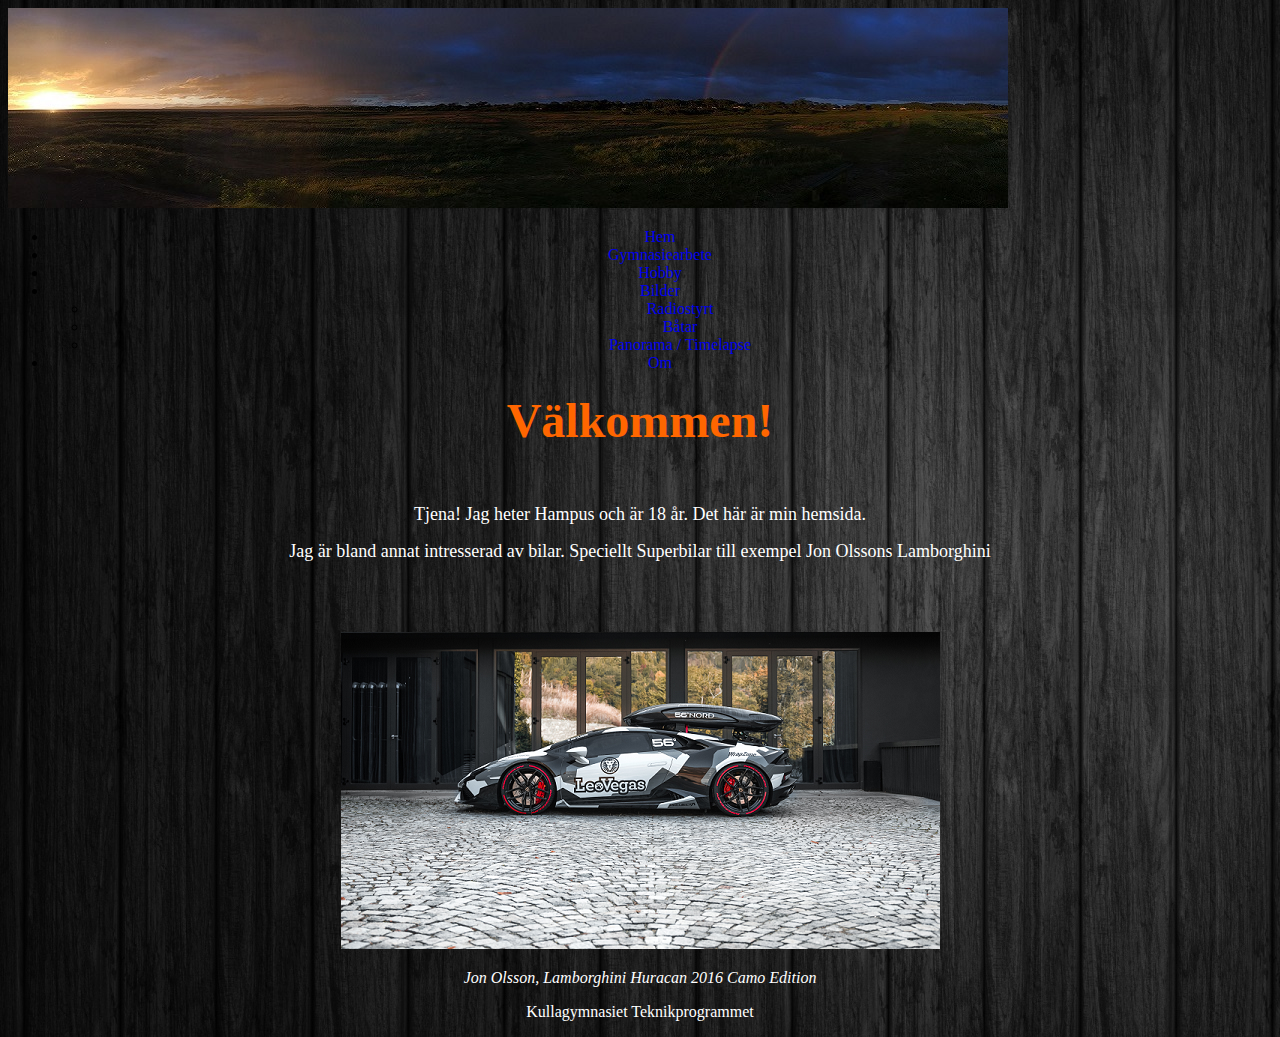
==== commit a43ee385: "Update index.html" ====
--- a/index.html
+++ b/index.html
@@ -5,9 +5,7 @@
 <meta charset="utf-8">
 
 
-<link rel="stylesheet" media="screen and (min-width: 1600px) and (max-device-width: 2000px)" href="layout3.css">
-<link rel="stylesheet" media="screen and (min-width: 1200px) and (max-width: 1600px)" href="layout2.css">
-<link rel="stylesheet" media="screen and (min-width: 300px) and (max-width: 667px)" href="layout.css">
+<link rel="stylesheet" href="layout3.css">
 
 <title>Hem</title>
 </head>
--- a/layout3.css
+++ b/layout3.css
@@ -14,7 +14,7 @@
 .blended_grid{
 	display : block;
 	width : 1000px;
-	overflow : auto;
+	overflow : hidden;
 	margin : 30px auto 0 auto;
 	border-radius: 10px;
 }
@@ -27,11 +27,11 @@
 }
 
 
-.pageLeftMenu{
+.pageHorizontalMenu{
 	background-color : rgba(0, 0, 0, 0.5);
 	float : left;
 	clear : none;
-	height : 40px;
+	height : 70px;
 	width : 1000px;
 }
 
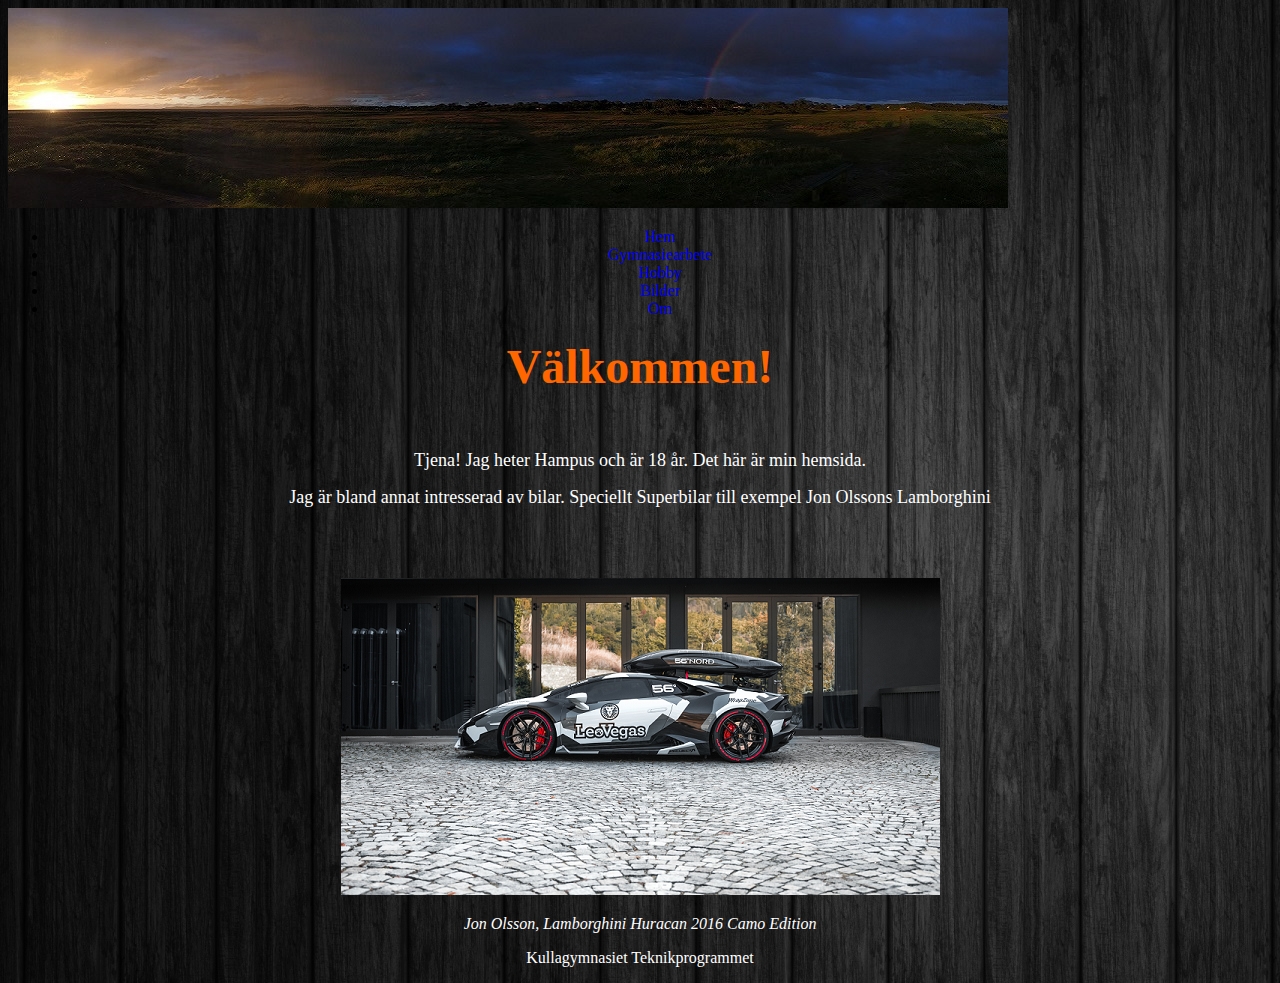
==== commit 81c322dd: "Update index.html" ====
--- a/index.html
+++ b/index.html
@@ -38,11 +38,6 @@
  <li>
 	<a href="bilder.html">Bilder</a>
  
-		<ul>
-			<li><a href="Hobby.html">Radiostyrt</a></li>
-			<li><a href="Bat.html">Båtar</a></li>
-			<li><a href="Panorama.html">Panorama / Timelapse</a></li>
-		</ul>
  </li>
  <li>
 	<a href="om.html">Om</a>
